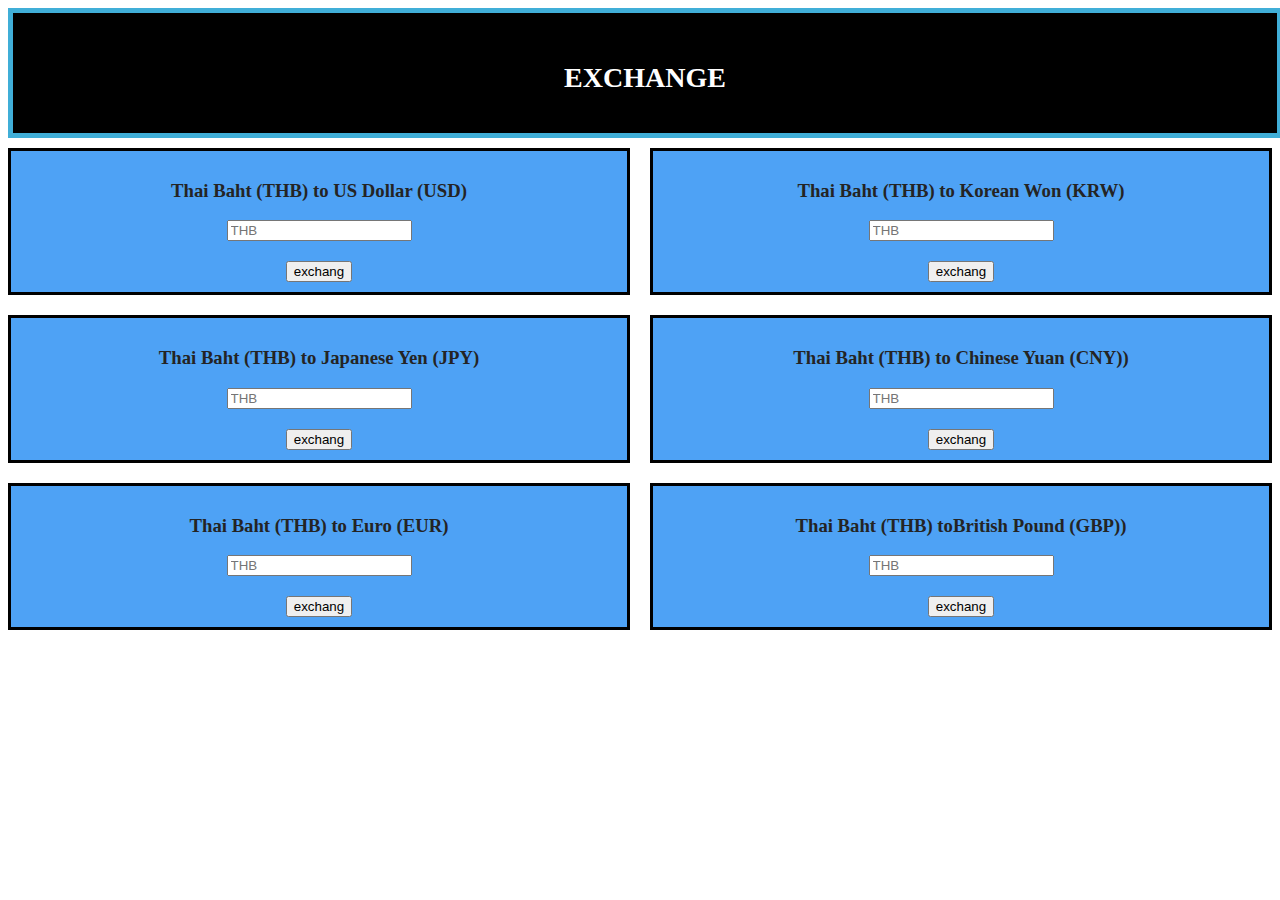
==== Basic Cer/index.html @ cc218c0d "5" ====
<!DOCTYPE html>
<html>

<head>
  <meta charset="utf-8">
  <meta name="viewport" content="width=device-width">
  <title>CSS Grid Items Sneakers | Zinglecode</title>
  <link href="https://fonts.googleapis.com/css2?family=Poppins:wght@400;500&display=swap" rel="stylesheet">
  <link rel="stylesheet" href="style.css">
</head>

<body>

  <header>
    <h1>exchange</h1>
  </header>

  <div class="grid">
    <div class="item">
      <div class="content">

        <h3>Thai Baht (THB) to US Dollar (USD)</h3>
        <input id="inputbath" type="text" placeholder="THB">
        <div id="showUSD"></div>

        <button onclick="toUSDProgram(document.getElementById('inputbath').value)">exchang</button>

      </div>
    </div>
    <div class="item">
      <div class="content">

        <h3>Thai Baht (THB) to Korean Won (KRW)</h3>
        <input id="inputbath2" type="text" placeholder="THB">
        <div id="showWon"></div>

        <button onclick="toWonProgram(document.getElementById('inputbath2').value)">exchang</button>

      </div>
    </div>
    <div class="item">
      <div class="content">

        <h3>Thai Baht (THB) to Japanese Yen (JPY)</h3>
        <input id="inputbath3" type="text" placeholder="THB">
        <div id="showJPY"></div>

        <button onclick="toJPYProgram(document.getElementById('inputbath3').value)">exchang</button>

      </div>
    </div>
    <div class="item">
      <div class="content">

        <h3>Thai Baht (THB) to Chinese Yuan (CNY))</h3>
        <input id="inputbath4" type="text" placeholder="THB">
        <div id="showCNY"></div>

        <button onclick="toCNYProgram(document.getElementById('inputbath4').value)">exchang</button>

      </div>
    </div>

    <div class="item">
      <div class="content">

        <h3>Thai Baht (THB) to Euro (EUR)</h3>
        <input id="inputbath5" type="text" placeholder="THB">
        <div id="showEUR"></div>

        <button onclick="toEURProgram(document.getElementById('inputbath5').value)">exchang</button>

      </div>
    </div>

    <div class="item">
      <div class="content">

        <h3>Thai Baht (THB) toBritish Pound (GBP))</h3>
        <input id="inputbath6" type="text" placeholder="THB">
        <div id="showGBP"></div>

        <button onclick="toGBPProgram(document.getElementById('inputbath6').value)">exchang</button>

      </div>
    </div>



  </div>








  <script src="script.js"></script>

</body>

</html>
---- Basic Cer/style.css ----
.container {
  max-width: 960px;
  width: 100%;
  margin: 0 auto;
}


header {
  width: 100%;
  height: 120px;
  background-color: #000;
  border: 5px solid #40aed7;

}

h1 {
  color: #fff;
  font-size: 28px;
  text-transform: uppercase;
  text-align: center;
  padding-top: 30px;
}
  
/* ////////////////////////////////////// */

.grid {
    display: grid;
    grid-template-columns: 1fr 1fr ;
    justify-items: stretch;
    align-items: stretch;
    column-gap: 20px;
    row-gap: 20px;
    margin-top: 10px;
  }
  
  .content {
    color: #242424;
    background-color: #4ea2f5;
    font-weight: 600;
    text-align: center;
    box-sizing: border-box;
    height: 100%;
    padding: 10px;
    border: 3px solid black;
  }

  input{
    margin-bottom: 10px;
  }

  button {
    margin-top: 10px;
  }

  /* ///////////////////// */


  @media only screen and (max-width: 768px) {

    .grid {
      text-align: center;
      grid-template-columns: 1fr ;
      height: 0;
    }
    
  }
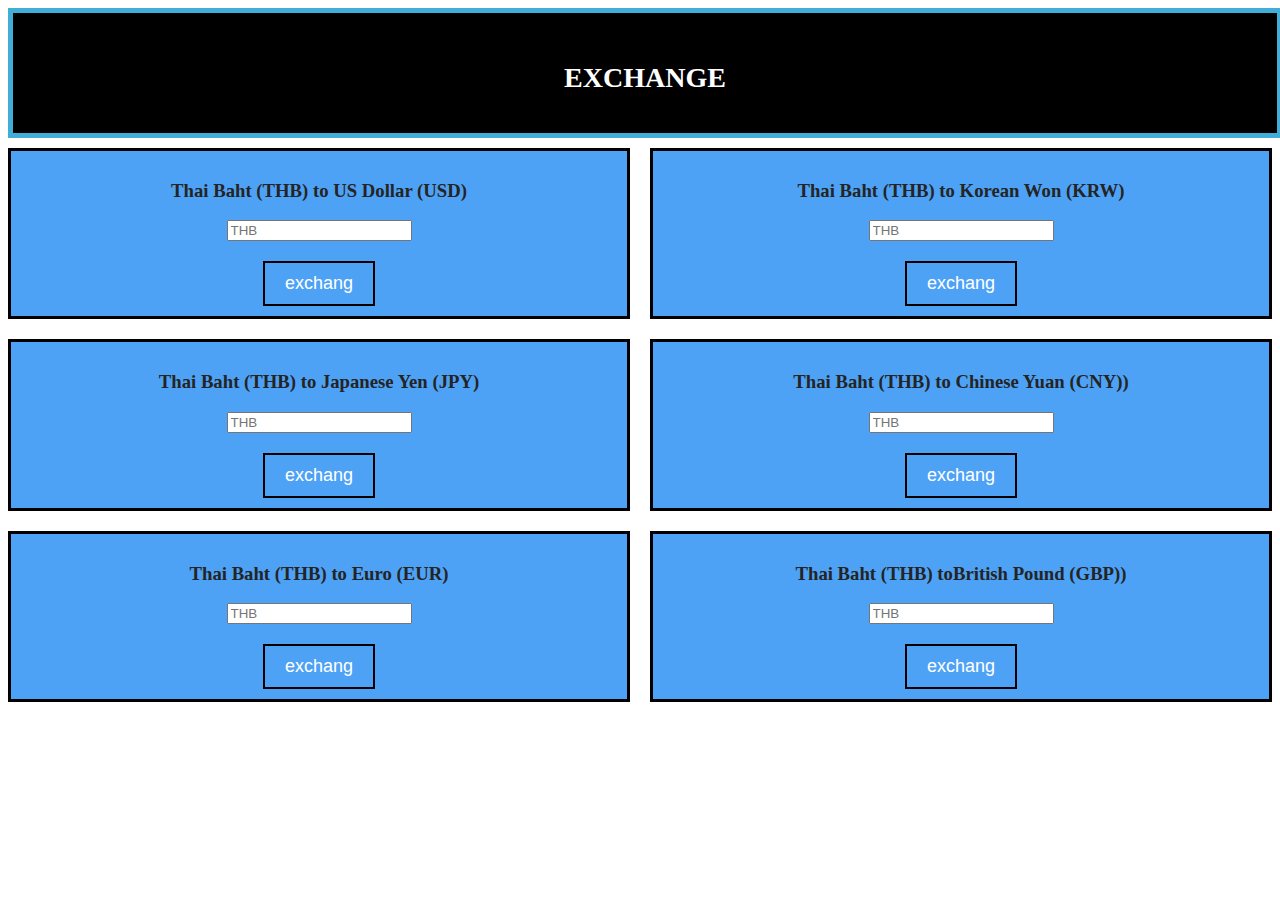
==== commit d74652ef: "Update index.html" ====
--- a/Basic Cer/index.html
+++ b/Basic Cer/index.html
@@ -4,8 +4,8 @@
 <head>
   <meta charset="utf-8">
   <meta name="viewport" content="width=device-width">
-  <title>CSS Grid Items Sneakers | Zinglecode</title>
-  <link href="https://fonts.googleapis.com/css2?family=Poppins:wght@400;500&display=swap" rel="stylesheet">
+  <title>EXCHANGE</title>
+
   <link rel="stylesheet" href="style.css">
 </head>
 
@@ -85,19 +85,11 @@
       </div>
     </div>
 
-
-
   </div>
 
 
 
-
-
-
-
-
   <script src="script.js"></script>
-
 </body>
 
 </html>--- a/Basic Cer/style.css
+++ b/Basic Cer/style.css
@@ -26,8 +26,7 @@
 .grid {
     display: grid;
     grid-template-columns: 1fr 1fr ;
-    justify-items: stretch;
-    align-items: stretch;
+
     column-gap: 20px;
     row-gap: 20px;
     margin-top: 10px;
@@ -42,6 +41,7 @@
     height: 100%;
     padding: 10px;
     border: 3px solid black;
+    
   }
 
   input{
@@ -50,6 +50,17 @@
 
   button {
     margin-top: 10px;
+    color: white;
+    background-color: transparent;
+    font-size: 18px;
+    display: inline-block;
+    box-sizing: border-box;
+    padding: 10px 20px;
+    border: 2px solid black;
+  }
+
+  button:hover {
+    background-color: rgba(0, 0, 0, 0.1);
   }
 
   /* ///////////////////// */
